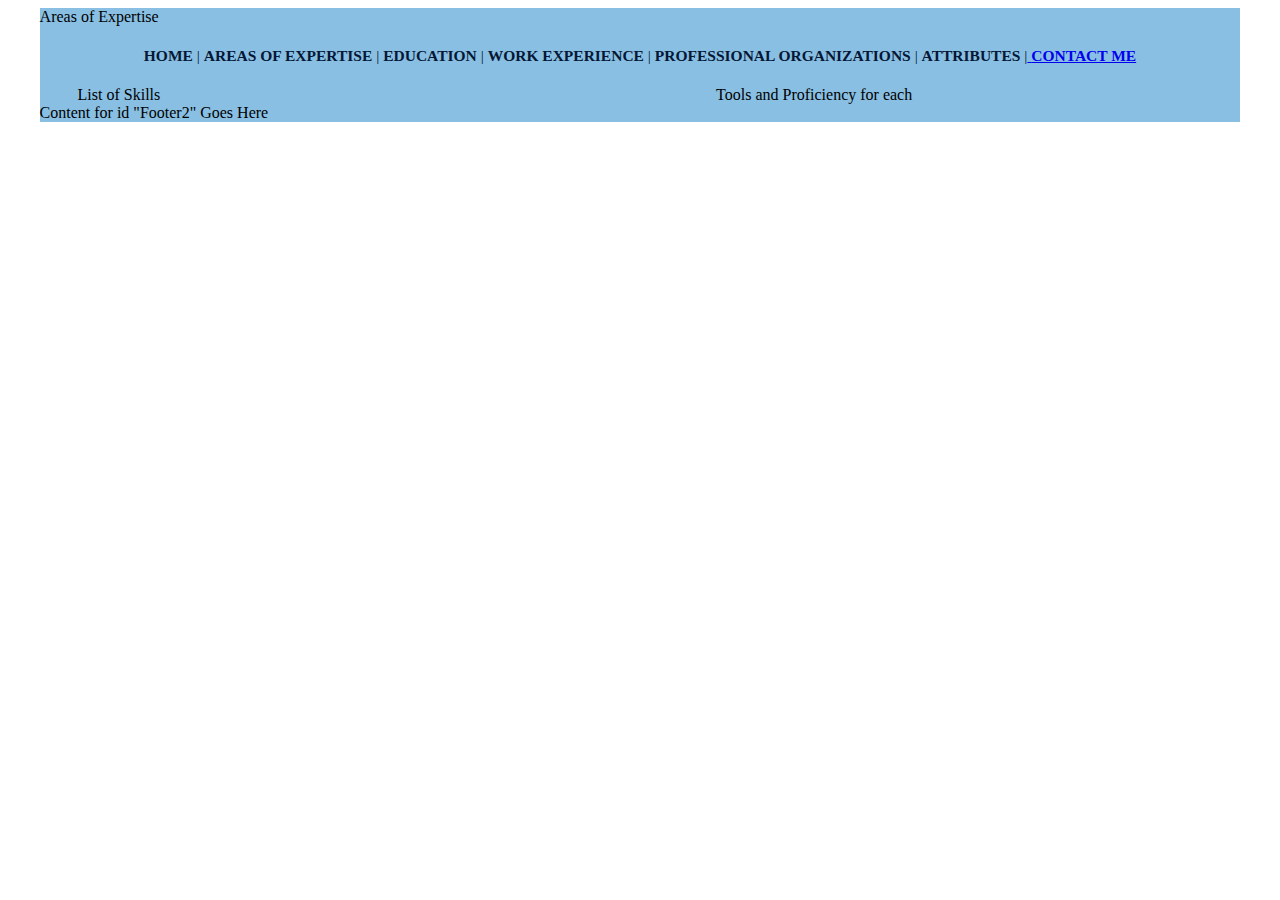
==== Areas_of_Expertise.html @ 9734e934 "Add files via upload" ====
<!doctype html>
<html>
<head>
<meta charset="utf-8">
<title>Areas of Expertise</title>
<link href="myCss.css" rel="stylesheet" type="text/css">
</head>

<body>
<div id="Wrapper2"><header id="Header1">Areas of Expertise</header>
<nav id="My_NAV_2"><strong>HOME</strong> | <strong>AREAS OF EXPERTISE</strong> | <strong>EDUCATION</strong> | <strong>WORK EXPERIENCE</strong> | <strong> PROFESSIONAL ORGANIZATIONS </strong> | <strong> ATTRIBUTES</strong> |<a href="Contact_Me_Page.html"> <strong>CONTACT ME</strong></a></nav>
<section id="Section_Right">List of Skills</section>
<section id="Section_Left">Tools and Proficiency for each</section>
<footer id="Footer2">Content for  id "Footer2" Goes Here</footer>
</div>
</body>
</html>
---- myCss.css ----
@charset "utf-8";
#wrapper {
    width: 90%;
    margin-left: auto;
    margin-right: auto;
    font-family: Cambria, "Hoefler Text", "Liberation Serif", Times, "Times New Roman", serif;
    background-color: #A5CBE5;
}
#Main {
    width: 60%;
    left: 11px;
    float: left;
    top: auto;
    clear: none;
    margin-left: 28px;
    background-color: #002C5B;
    color: #FBFBFB;
}
#Right Side {
    width: 20%;
    right: 0px;
}
#wrapper #Right_side {
    clear: none;
    background-color: #002C5B;
    color: #F9F9F9;
    text-align: left;
}
#Right_side {
    width: 20%;
    right: auto;
    left: auto;
    margin-left: auto;
    margin-right: 71px;
    margin-bottom: auto;
    text-align: center;
    float: none;
    top: auto;
    bottom: 0px;
}
#my_footer {
    clear: both;

}








#my_header {
    background-image: url(Assets/Header%20image.jpeg);
    background-clip: content-box;
}
#my_nav {
    padding-top: 21px;
    padding-bottom: 21px;
    background-color: #89BFE3;
    color: #041735;
    font-size: 15.5px;
    text-align: center;
}
#Wrapper2 {
    width: 95%;
    margin-left: auto;
    margin-right: auto;
    background-color: #89BFE3;
}
#My_NAV_2 {
    padding-top: 21px;
    padding-bottom: 21px;
    color: #041735;
    text-align: center;
    font-size: 15.5px;
}
#Section_Right {
    width: 40%;
    padding-right: 0px;
    padding-left: 38px;
    clear: both;
    float: left;
}
#Section_Left {
    width: 40%;
    margin-left: auto;
    padding-right: 44px;
}
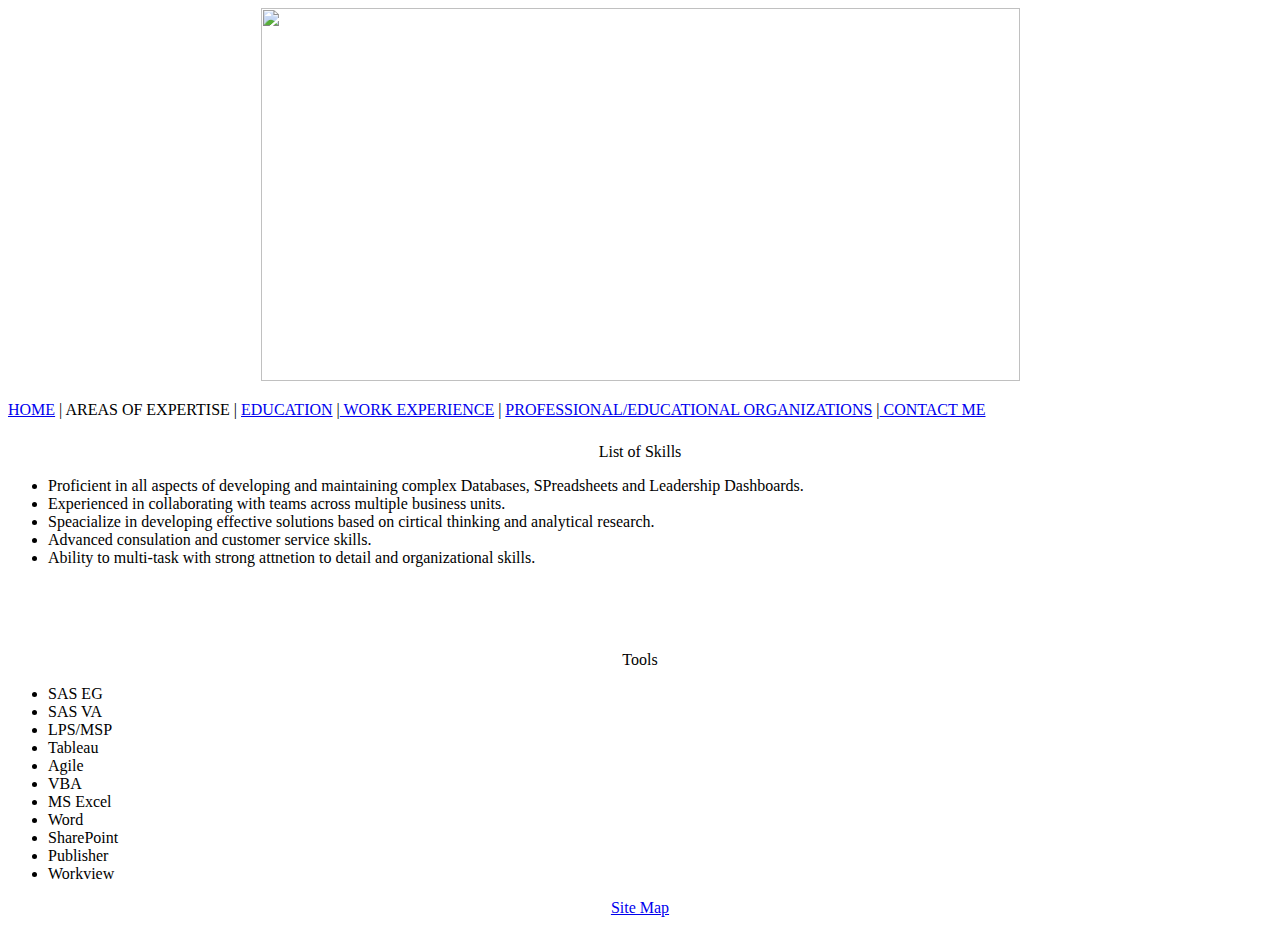
==== commit da8c6ee8: "Add files via upload" ====
--- a/Areas_of_Expertise.html
+++ b/Areas_of_Expertise.html
@@ -1,17 +1,54 @@
 <!doctype html>
 <html>
-<head>
-<meta charset="utf-8">
-<title>Areas of Expertise</title>
-<link href="myCss.css" rel="stylesheet" type="text/css">
-</head>
-
+	<head>
+	<meta charset="UTF-8">
+	<Title> Areas of Expertise</Title>
+	<link href="myCss.css" rel="stylesheet" type="text/css">
+	</head>
 <body>
-<div id="Wrapper2"><header id="Header1">Areas of Expertise</header>
-<nav id="My_NAV_2"><strong>HOME</strong> | <strong>AREAS OF EXPERTISE</strong> | <strong>EDUCATION</strong> | <strong>WORK EXPERIENCE</strong> | <strong> PROFESSIONAL ORGANIZATIONS </strong> | <strong> ATTRIBUTES</strong> |<a href="Contact_Me_Page.html"> <strong>CONTACT ME</strong></a></nav>
-<section id="Section_Right">List of Skills</section>
-<section id="Section_Left">Tools and Proficiency for each</section>
-<footer id="Footer2">Content for  id "Footer2" Goes Here</footer>
+<div id="wrapper2">
+  <center><header id="my_header2"><img src="Assets/areas.jpg" width="759" height="373" alt=""/></header></center>
+	<nav id="my_nav2">
+		<p><a href="index.html">HOME</a> | AREAS OF EXPERTISE | <a href="Education.html">EDUCATION</a> |<a href="Work.html"> WORK EXPERIENCE</a> |  <a href="ProfessionalOrg.html"> PROFESSIONAL/EDUCATIONAL ORGANIZATIONS</a> |<a href="Contact_Me_Page.html"> CONTACT ME</a></p></nav>
+	<section id="Main2">
+      <p style="font-size: 24px"><center>
+        List of Skills	
+      </center></p>
+    <p>
+    <ul>
+      <li>Proficient in all aspects of developing and maintaining complex Databases, SPreadsheets and Leadership Dashboards.</li>
+      <li>Experienced in collaborating with teams across multiple business units.</li>
+      <li>Speacialize in developing effective solutions based on cirtical thinking and analytical research.</li>
+      <li>Advanced consulation and customer service skills.</li>
+      <li>Ability to multi-task with strong attnetion to detail and organizational skills.</li>
+    </ul>
+     </p>
+    
+  </section>
+    <p>&nbsp;   	</p>
+  <section id="Right_side2">
+    <p><span style="font-size: 24px"><center>
+	  Tools
+	  </center></span></p>
+    <ul>
+	  <li>SAS EG</li>
+	  <li>SAS VA</li>
+	  <li>LPS/MSP</li>
+	  <li>Tableau</li>
+	  <li>Agile</li>
+	  <li>VBA</li>
+	  <li>MS Excel</li>
+	  <li>Word</li>
+	  <li>SharePoint</li>
+	  <li>Publisher</li>
+	  <li>Workview</li>
+	  </ul> 
+    </p>
+  </section>
+	<footer id="my_footer2"><center>
+	  <p><a href="Site Map.html">Site Map</a>	</p>
+	</center>
+	</footer>
 </div>
 </body>
-</html>
+</html>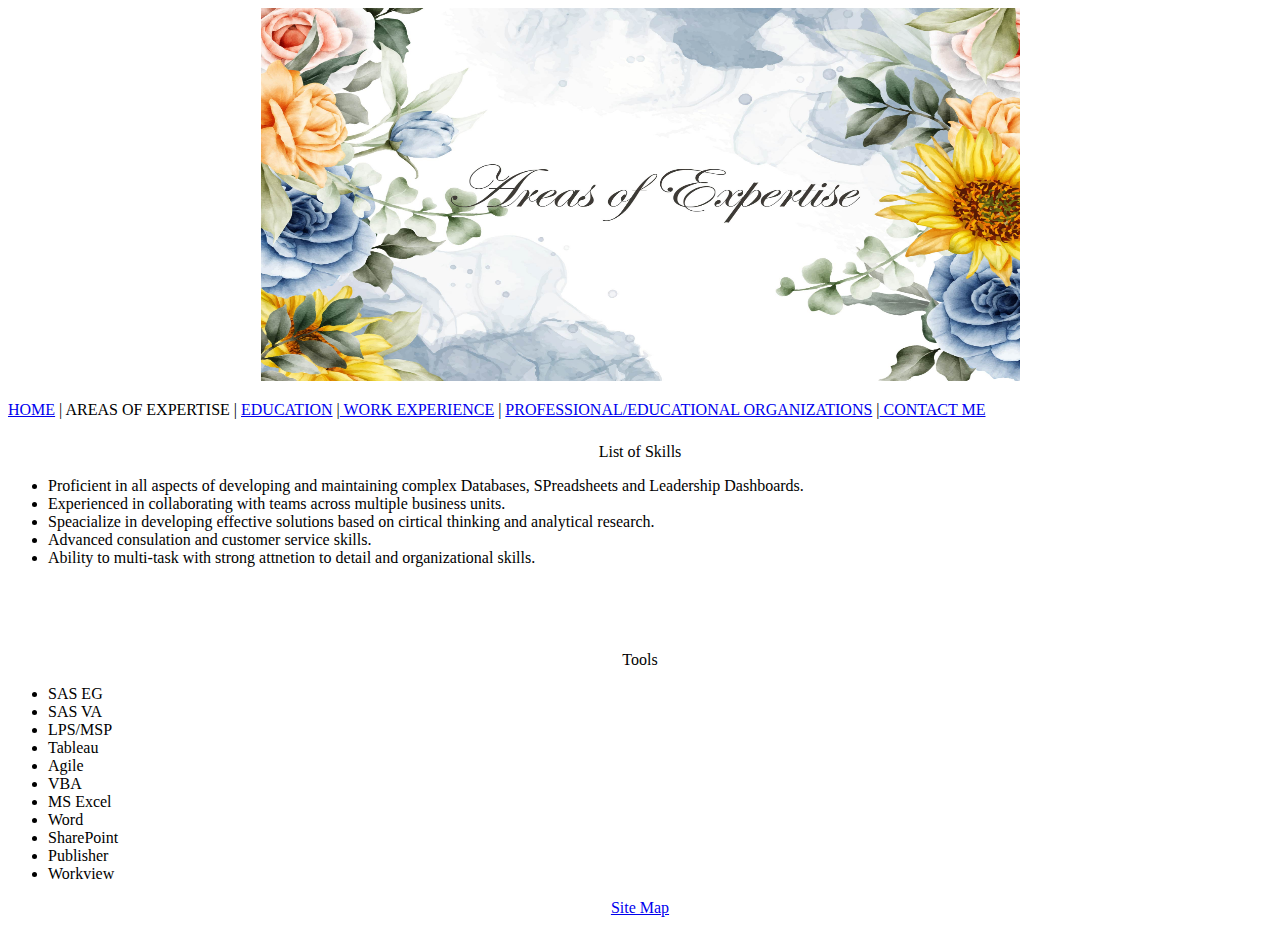
==== commit 448138a0: "Update Areas_of_Expertise.html" ====
--- a/Areas_of_Expertise.html
+++ b/Areas_of_Expertise.html
@@ -2,7 +2,7 @@
 <html>
 	<head>
 	<meta charset="UTF-8">
-	<Title> Areas of Expertise</Title>
+	<Title> Areas_of_Expertise</Title>
 	<link href="myCss.css" rel="stylesheet" type="text/css">
 	</head>
 <body>
@@ -51,4 +51,4 @@
 	</footer>
 </div>
 </body>
-</html>+</html>
